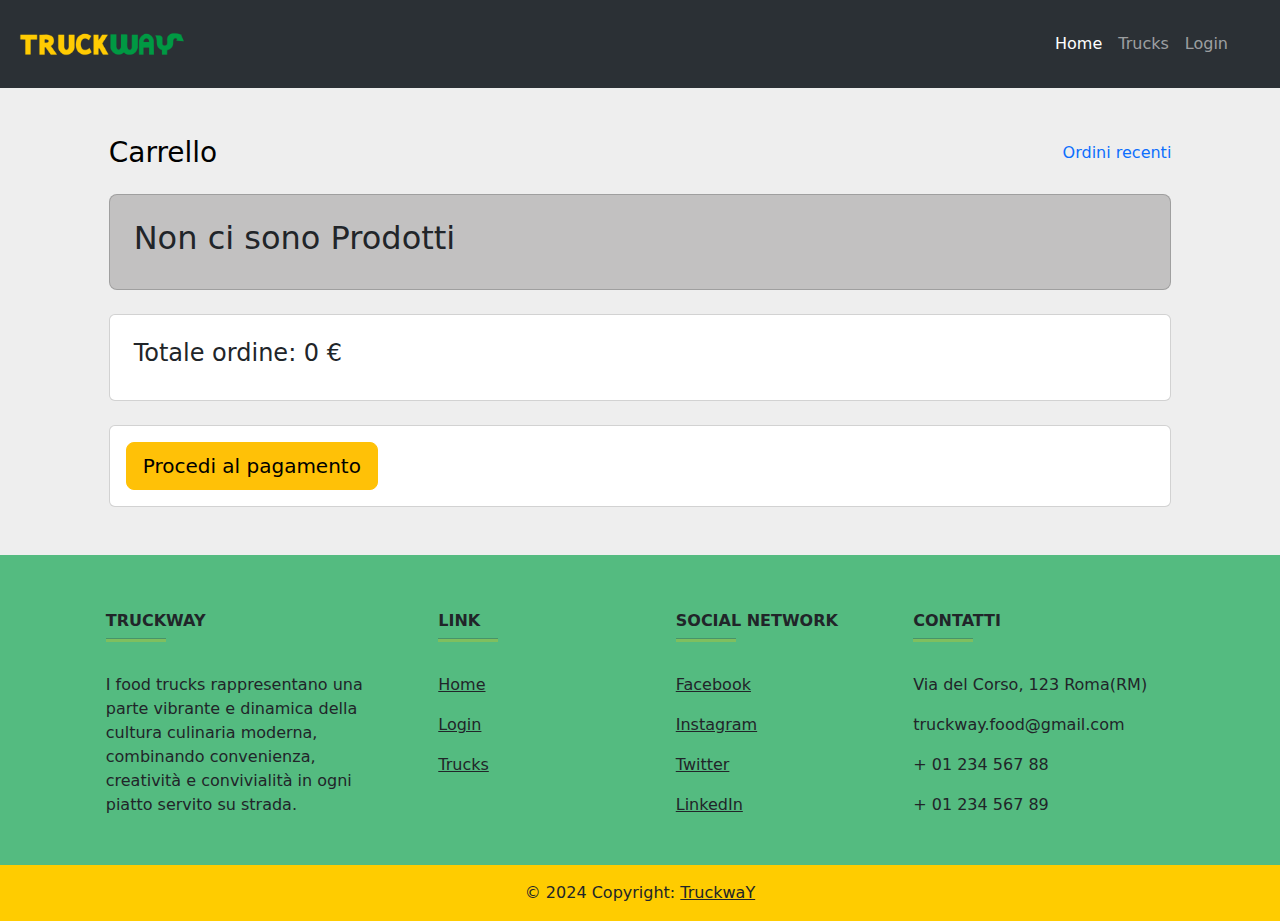
==== ProjectWork/carrello.html @ d1fb2fa9 "[add] table ordini" ====
<!DOCTYPE html>
<html lang="en">

<head>

    <meta charset="UTF-8">
    <meta name="viewport" content="width=device-width, initial-scale=1.0">

    <title>Carrello</title>

    <link href="https://cdn.jsdelivr.net/npm/bootstrap@5.3.3/dist/css/bootstrap.min.css" rel="stylesheet"
        integrity="sha384-QWTKZyjpPEjISv5WaRU9OFeRpok6YctnYmDr5pNlyT2bRjXh0JMhjY6hW+ALEwIH" crossorigin="anonymous">

    <link rel="stylesheet" href="https://cdn.jsdelivr.net/npm/swiper@11/swiper-bundle.min.css" />
    <link rel="stylesheet" href="https://cdnjs.cloudflare.com/ajax/libs/font-awesome/6.5.2/css/all.min.css"
        integrity="sha512-SnH5WK+bZxgPHs44uWIX+LLJAJ9/2PkPKZ5QiAj6Ta86w+fsb2TkcmfRyVX3pBnMFcV7oQPJkl9QevSCWr3W6A=="
        crossorigin="anonymous" referrerpolicy="no-referrer" />
    <link rel="stylesheet" href="./css/carrello.css">
</head>

<body>
    <header>
        <nav class="navbar navbar-expand-lg bg-body-tertiary" data-bs-theme="dark">
            <div class="container-fluid">
                <a href="index.html"><img src="./img/TruckwaY.png" alt="Logo" width="180" height="auto"></a>
                <button class="navbar-toggler" type="button" data-bs-toggle="collapse" data-bs-target="#navbarNav"
                    aria-controls="navbarNav" aria-expanded="false" aria-label="Toggle navigation">
                    <span class="navbar-toggler-icon"></span>
                </button>
                <div class="collapse navbar-collapse justify-content-end p-3" id="navbarNav">
                    <ul class="navbar-nav">
                        <li class="nav-item">
                            <a class="nav-link active" aria-current="page" href="./index.html">Home</a>
                        </li>
                        <li class="nav-item">
                            <a class="nav-link" href="./trucks.html">Trucks</a>
                        </li>
                        <li class="nav-item">
                            <a class="nav-link" href="./login.html">Login</a>
                        </li>
                        <li class="nav-item">
                            <a class="nav-link" href="./carrello.html"><i class="fa-solid fa-cart-shopping"></i>
                                <span
                                    class="position-absolute top-1 start-99 translate-middle badge rounded-pill bg-danger"
                                    id="numeroArticoli"></span>
                            </a>
                        </li>
                    </ul>
                </div>
            </div>
        </nav>
    </header>

    <section class="h-100" style="background-color: #eee;">
        <div class="container-carrello h-100 py-5">
            <div class="row d-flex justify-content-center align-items-center h-100">
                <div class="col-10">

                    <div class="d-flex justify-content-between align-items-center mb-4">
                        <h3 class="fw-normal mb-0 text-black">Carrello</h3>
                        <a href="./ordini.html" class="text-decoration-none">Ordini recenti</a>

                    </div>
                    <div class="prodotti" id="div-prodotti">

                    </div>

                    <div class="card mb-4">
                        <div class="card-body p-4 d-flex flex-row" id="totale-ordini">
                            <h2>Totale</h2>
                        </div>
                    </div>

                    <div class="card">
                        <div class="card-body">
                            <button type="button" data-mdb-button-init data-mdb-ripple-init
                                class="btn btn-warning btn-block btn-lg checkout">Procedi al pagamento</button>
                        </div>
                    </div>

                </div>
            </div>
        </div>
    </section>


    <footer class="text-center text-lg-start text-dark" style="background-color: #009942ab">

        <!-- Section: Links  -->
        <section class="footer p-2">
            <div class="container text-center text-md-start mt-5">
                <!-- Grid row -->
                <div class="row mt-3">
                    <!-- Grid column -->
                    <div class="col-md-3 col-lg-4 col-xl-3 mx-auto mb-4">
                        <!-- Content -->
                        <h6 class="text-uppercase fw-bold">TruckwaY</h6>
                        <hr class="mb-4 mt-0 d-inline-block mx-auto"
                            style="width: 60px; background-color: #FFCC00; height: 4px" />
                        <p>
                            I food trucks rappresentano una parte vibrante e dinamica della cultura culinaria moderna,
                            combinando convenienza, creatività e convivialità in ogni piatto servito su strada.
                        </p>
                    </div>
                    <!-- Grid column -->

                    <!-- Grid column -->
                    <div class="col-md-2 col-lg-2 col-xl-2 mx-auto mb-4">
                        <!-- Links -->
                        <h6 class="text-uppercase fw-bold">Link</h6>
                        <hr class="mb-4 mt-0 d-inline-block mx-auto"
                            style="width: 60px; background-color: #FFCC00; height: 4px" />
                        <p>
                            <a href="./index.html" class="text-dark">Home</a>
                        </p>
                        <p>
                            <a href="./login.html" class="text-dark">Login</a>
                        </p>
                        <p>
                            <a href="./trucks.html" class="text-dark">Trucks</a>
                        </p>
                    </div>
                    <!-- Grid column -->

                    <!-- Grid column -->
                    <div class="col-md-3 col-lg-2 col-xl-2 mx-auto mb-4">
                        <!-- Links -->
                        <h6 class="text-uppercase fw-bold">Social Network</h6>
                        <hr class="mb-4 mt-0 d-inline-block mx-auto"
                            style="width: 60px; background-color: #FFCC00; height: 4px" />
                        <p>
                            <a href="" class="text-dark me-4">
                                <i class="fab fa-facebook-f"></i> Facebook
                            </a>
                        </p>
                        <p>
                            <a href="" class="text-dark me-4">
                                <i class="fab fa-instagram"></i> Instagram
                            </a>
                        </p>
                        <p>
                            <a href="" class="text-dark me-4">
                                <i class="fab fa-twitter"></i> Twitter
                            </a>
                        </p>
                        <p>
                            <a href="" class="text-dark me-4">
                                <i class="fab fa-linkedin"></i> LinkedIn
                            </a>
                        </p>
                    </div>
                    <!-- Grid column -->

                    <!-- Grid column -->
                    <div class="col-md-4 col-lg-3 col-xl-3 mx-auto mb-md-0 mb-4">
                        <!-- Links -->
                        <h6 class="text-uppercase fw-bold">Contatti</h6>
                        <hr class="mb-4 mt-0 d-inline-block mx-auto"
                            style="width: 60px; background-color: #FFCC00; height: 4px" />
                        <p><i class="fas fa-home mr-3"></i> Via del Corso, 123 Roma(RM)</p>
                        <p><i class="fas fa-envelope mr-3"></i> truckway.food@gmail.com</p>
                        <p><i class="fas fa-phone mr-3"></i> + 01 234 567 88</p>
                        <p><i class="fas fa-print mr-3"></i> + 01 234 567 89</p>
                    </div>
                    <!-- Grid column -->
                </div>
                <!-- Grid row -->
            </div>
        </section>
        <!-- Section: Links  -->

        <!-- Copyright -->
        <div class="text-center p-3" style="background-color: #FFCC00">
            © 2024 Copyright:
            <a class="text-dark" href="./index.html">TruckwaY</a>
        </div>
        <!-- Copyright -->
    </footer>
    <!-- Footer -->


    <script src="https://cdn.jsdelivr.net/npm/bootstrap@5.3.3/dist/js/bootstrap.bundle.min.js"
        integrity="sha384-YvpcrYf0tY3lHB60NNkmXc5s9fDVZLESaAA55NDzOxhy9GkcIdslK1eN7N6jIeHz"
        crossorigin="anonymous"></script>
    <script src="https://cdn.jsdelivr.net/npm/swiper@11/swiper-bundle.min.js"></script>
    <script src="./js/carrello.js"></script>
</body>

</html>
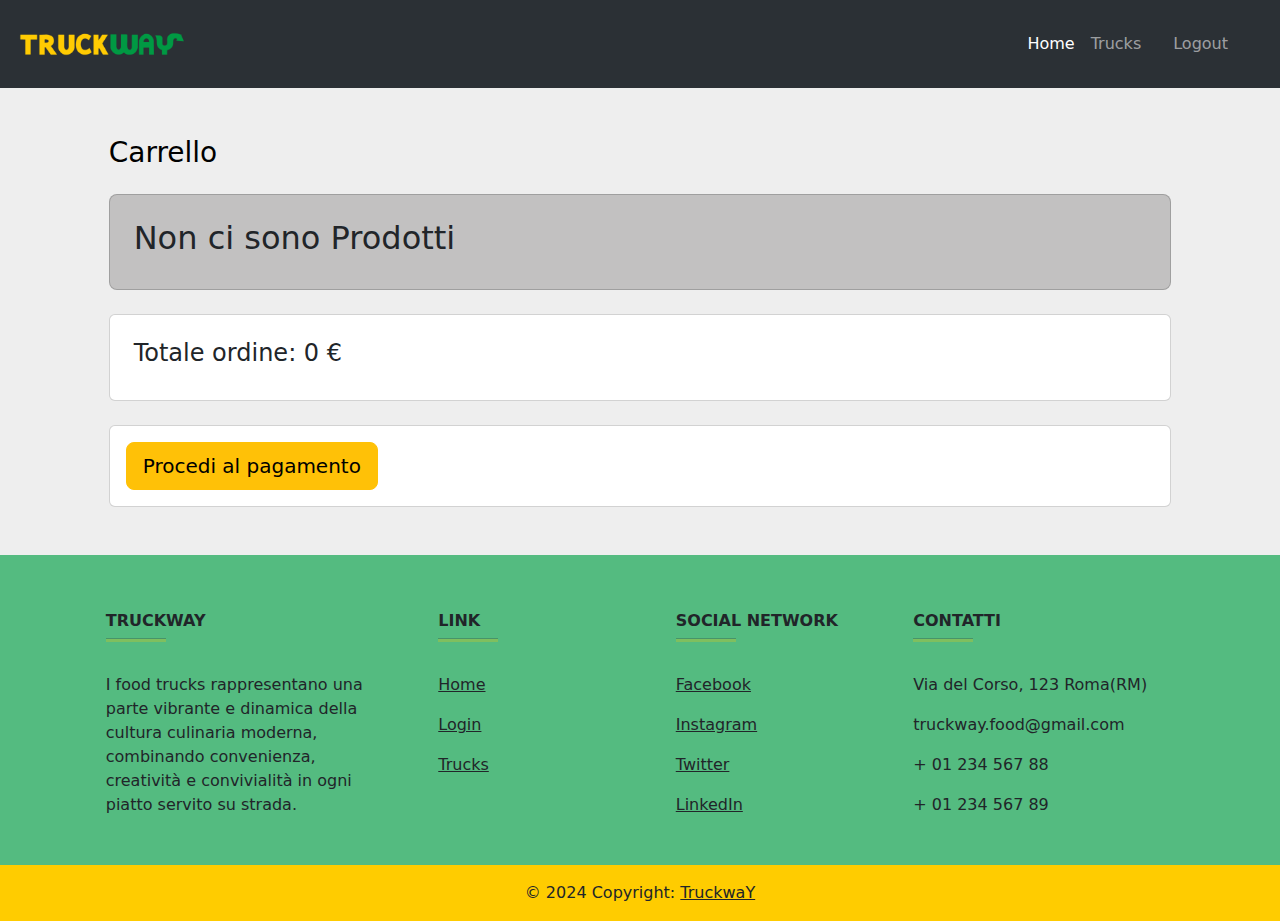
==== commit ae660be3: "fixed some bug" ====
--- a/ProjectWork/carrello.html
+++ b/ProjectWork/carrello.html
@@ -21,35 +21,45 @@
 <body>
     <header>
         <nav class="navbar navbar-expand-lg bg-body-tertiary" data-bs-theme="dark">
-            <div class="container-fluid">
-                <a href="index.html"><img src="./img/TruckwaY.png" alt="Logo" width="180" height="auto"></a>
-                <button class="navbar-toggler" type="button" data-bs-toggle="collapse" data-bs-target="#navbarNav"
-                    aria-controls="navbarNav" aria-expanded="false" aria-label="Toggle navigation">
-                    <span class="navbar-toggler-icon"></span>
-                </button>
-                <div class="collapse navbar-collapse justify-content-end p-3" id="navbarNav">
-                    <ul class="navbar-nav">
-                        <li class="nav-item">
-                            <a class="nav-link active" aria-current="page" href="./index.html">Home</a>
-                        </li>
-                        <li class="nav-item">
-                            <a class="nav-link" href="./trucks.html">Trucks</a>
-                        </li>
-                        <li class="nav-item">
-                            <a class="nav-link" href="./login.html">Login</a>
-                        </li>
-                        <li class="nav-item">
-                            <a class="nav-link" href="./carrello.html"><i class="fa-solid fa-cart-shopping"></i>
-                                <span
-                                    class="position-absolute top-1 start-99 translate-middle badge rounded-pill bg-danger"
-                                    id="numeroArticoli"></span>
-                            </a>
-                        </li>
-                    </ul>
-                </div>
+          <div class="container-fluid">
+            <a href="index.html"><img src="./img/TruckwaY.png" alt="Logo" width="180" height="auto"></a>
+            <button class="navbar-toggler" type="button" data-bs-toggle="collapse" data-bs-target="#navbarNav"
+              aria-controls="navbarNav" aria-expanded="false" aria-label="Toggle navigation">
+              <span class="navbar-toggler-icon"></span>
+            </button>
+            <div class="collapse navbar-collapse justify-content-end p-3" id="navbarNav">
+              <ul class="navbar-nav">
+                <li class="nav-item">
+                  <a class="nav-link active" aria-current="page" href="./index.html">Home</a>
+                </li>
+                <li class="nav-item">
+                  <a class="nav-link" href="./trucks.html">Trucks</a>
+                </li>
+                <li class="nav-item login d-none">
+                  <a class="nav-link d-none" href="./login.html">Login</a>
+                </li>
+                <li class="nav-item user" style="padding: 8px;">
+                  <a href=""><i class="fa-solid fa-circle-user" style="color: #cacbcc; font-size: 25px;"></i>
+                  </a>
+                </li>
+                <li class="nav-item logout">
+                  <a class="nav-link" href="./index.html">Logout</a>
+                </li>
+                <li class="nav-item logout d-none">
+                    <a class="nav-link" href="./index.html">Logout</a>
+                  </li>
+                <li class="nav-item" style="font-size: 20px;">
+                  <a class="nav-link" href="./carrello.html"><i class="fa-solid fa-cart-shopping"
+                      style="color: #cacbcc; font-size: 25px;"></i>
+                    <span class="position-absolute top-1 start-99 translate-middle badge rounded-pill bg-danger"
+                      id="numeroArticoli"></span>
+                  </a>
+                </li>
+              </ul>
             </div>
+          </div>
         </nav>
-    </header>
+      </header>
 
     <section class="h-100" style="background-color: #eee;">
         <div class="container-carrello h-100 py-5">
@@ -58,7 +68,6 @@
 
                     <div class="d-flex justify-content-between align-items-center mb-4">
                         <h3 class="fw-normal mb-0 text-black">Carrello</h3>
-                        <a href="./ordini.html" class="text-decoration-none">Ordini recenti</a>
 
                     </div>
                     <div class="prodotti" id="div-prodotti">
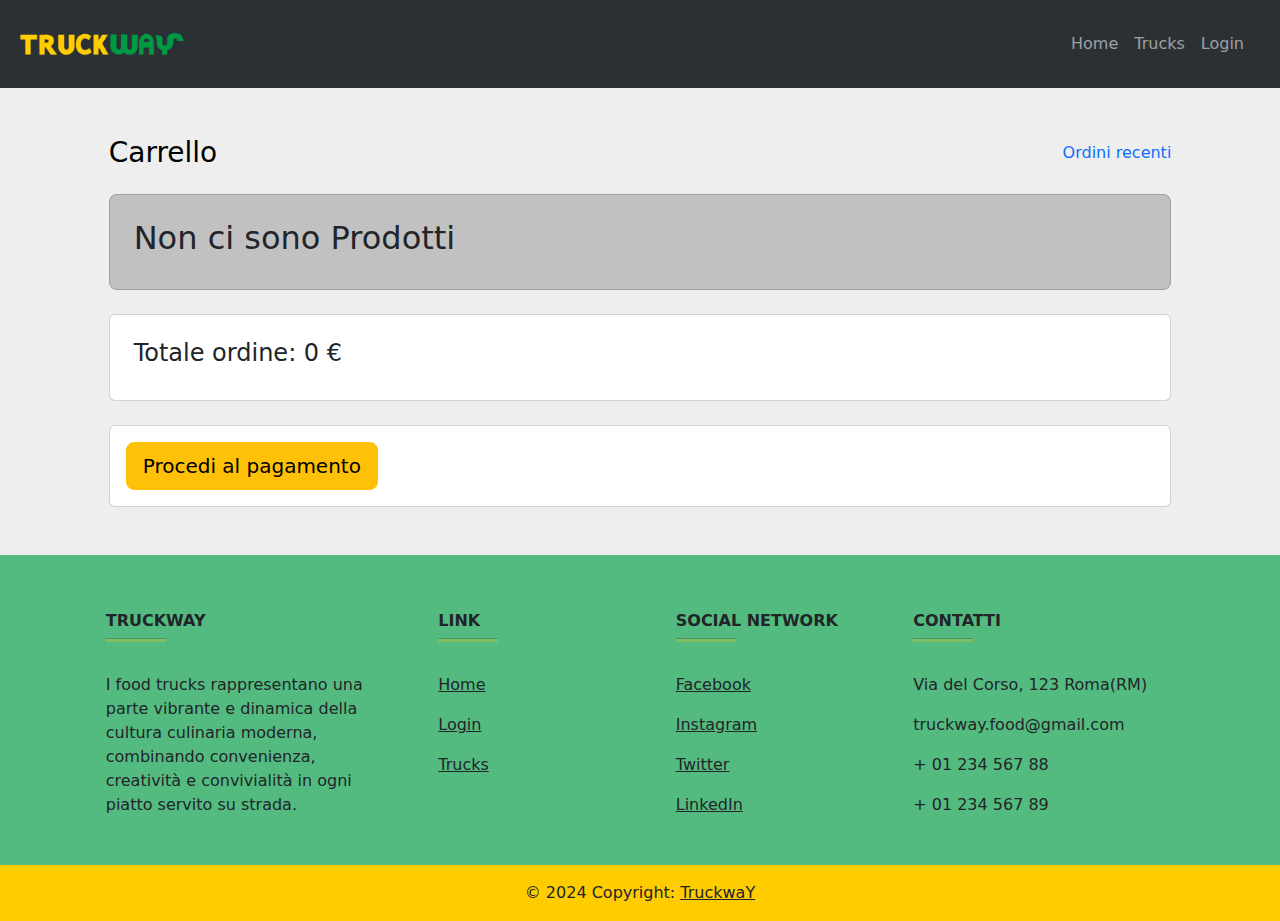
==== commit 2aebb802: "pagina user" ====
--- a/ProjectWork/carrello.html
+++ b/ProjectWork/carrello.html
@@ -29,27 +29,24 @@
             </button>
             <div class="collapse navbar-collapse justify-content-end p-3" id="navbarNav">
               <ul class="navbar-nav">
-                <li class="nav-item">
-                  <a class="nav-link active" aria-current="page" href="./index.html">Home</a>
+                <li class="nav-item index">
+                  <a class="nav-link " aria-current="page" href="./index.html">Home</a>
                 </li>
-                <li class="nav-item">
+                <li class="nav-item trucks">
                   <a class="nav-link" href="./trucks.html">Trucks</a>
                 </li>
-                <li class="nav-item login d-none">
-                  <a class="nav-link d-none" href="./login.html">Login</a>
+                <li class="nav-item login">
+                  <a class="nav-link" href="./login.html">Login</a>
                 </li>
-                <li class="nav-item user" style="padding: 8px;">
-                  <a href=""><i class="fa-solid fa-circle-user" style="color: #cacbcc; font-size: 25px;"></i>
+                <li class="nav-item user d-none" style="padding: 8px;">
+                  <a href="./dettaglioUser.html"><i class="fa-solid fa-circle-user" style="color: #cacbcc; font-size: 25px;"></i>
                   </a>
                 </li>
-                <li class="nav-item logout">
-                  <a class="nav-link" href="./index.html">Logout</a>
+                <li class="nav-item logout d-none">
+                  <a class="nav-link" href="#!">Logout</a>
                 </li>
-                <li class="nav-item logout d-none">
-                    <a class="nav-link" href="./index.html">Logout</a>
-                  </li>
-                <li class="nav-item" style="font-size: 20px;">
-                  <a class="nav-link" href="./carrello.html"><i class="fa-solid fa-cart-shopping"
+                <li class="nav-item carrello d-none" style="font-size: 20px;">
+                  <a class="nav-link active" href="./carrello.html"><i class="fa-solid fa-cart-shopping"
                       style="color: #cacbcc; font-size: 25px;"></i>
                     <span class="position-absolute top-1 start-99 translate-middle badge rounded-pill bg-danger"
                       id="numeroArticoli"></span>
@@ -68,6 +65,7 @@
 
                     <div class="d-flex justify-content-between align-items-center mb-4">
                         <h3 class="fw-normal mb-0 text-black">Carrello</h3>
+                        <a href="./ordini.html" class="text-decoration-none">Ordini recenti</a>
 
                     </div>
                     <div class="prodotti" id="div-prodotti">
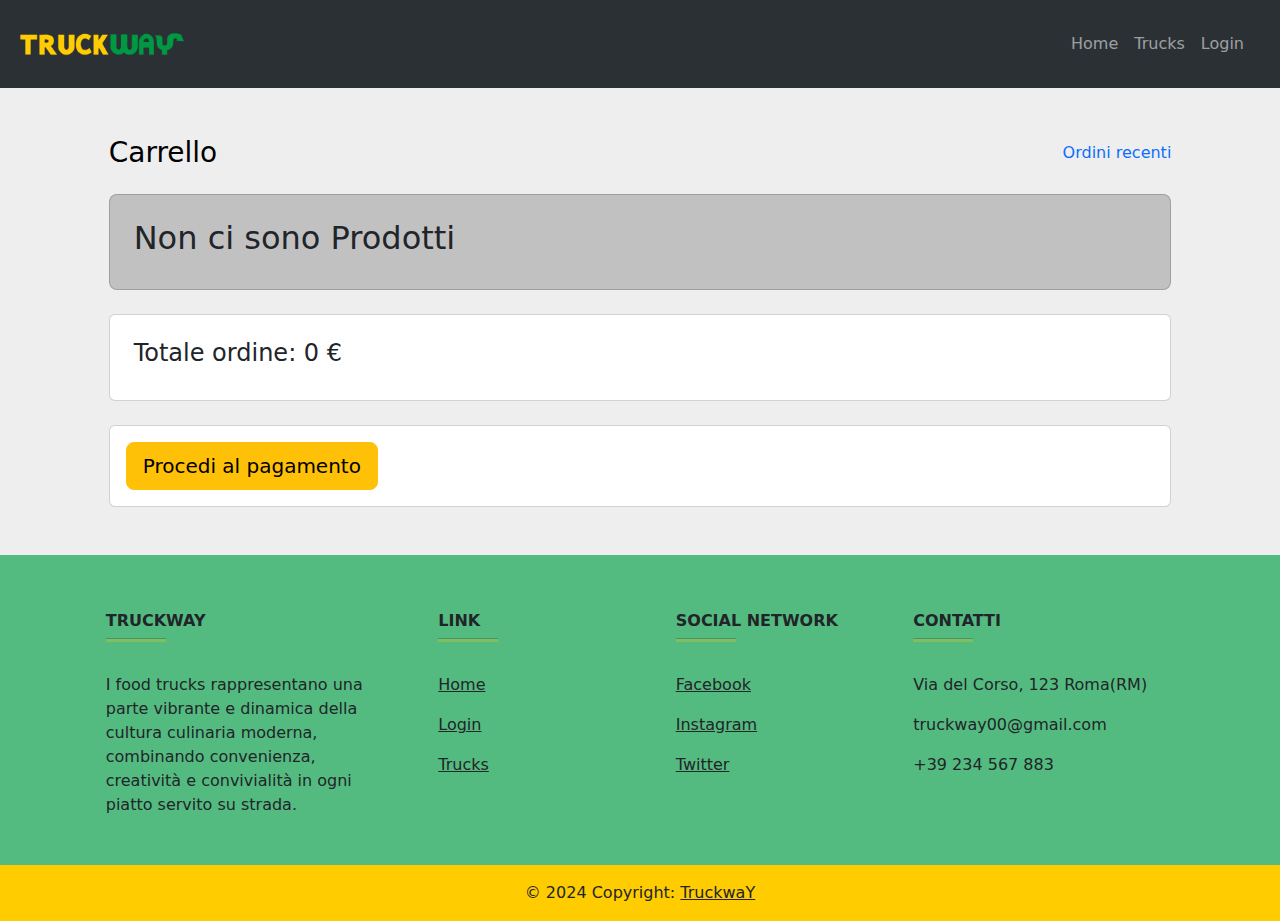
==== commit 8af9e940: "gg x ci" ====
--- a/ProjectWork/carrello.html
+++ b/ProjectWork/carrello.html
@@ -43,7 +43,7 @@
                   </a>
                 </li>
                 <li class="nav-item logout d-none">
-                  <a class="nav-link" href="#!">Logout</a>
+                  <a class="nav-link" href="./index.html">Logout</a>
                 </li>
                 <li class="nav-item carrello d-none" style="font-size: 20px;">
                   <a class="nav-link active" href="./carrello.html"><i class="fa-solid fa-cart-shopping"
@@ -135,27 +135,22 @@
                         <h6 class="text-uppercase fw-bold">Social Network</h6>
                         <hr class="mb-4 mt-0 d-inline-block mx-auto"
                             style="width: 60px; background-color: #FFCC00; height: 4px" />
-                        <p>
-                            <a href="" class="text-dark me-4">
-                                <i class="fab fa-facebook-f"></i> Facebook
-                            </a>
-                        </p>
-                        <p>
-                            <a href="" class="text-dark me-4">
-                                <i class="fab fa-instagram"></i> Instagram
-                            </a>
-                        </p>
-                        <p>
-                            <a href="" class="text-dark me-4">
-                                <i class="fab fa-twitter"></i> Twitter
-                            </a>
-                        </p>
-                        <p>
-                            <a href="" class="text-dark me-4">
-                                <i class="fab fa-linkedin"></i> LinkedIn
-                            </a>
-                        </p>
-                    </div>
+                            <p>
+                                <a href="https://www.facebook.com/profile.php?id=61559929603338" target="_blank" class="text-dark me-4">
+                                  <i class="fab fa-facebook-f"></i> Facebook
+                                </a>
+                              </p>
+                              <p>
+                                <a href="https://www.instagram.com/_truckway_/" target="_blank" class="text-dark me-4">
+                                  <i class="fab fa-instagram"></i> Instagram
+                                </a>
+                              </p>
+                              <p>
+                                <a href="https://x.com/truckway00" target="_blank" class="text-dark me-4">
+                                  <i class="fab fa-twitter"></i> Twitter
+                                </a>
+                              </p>
+                            </div>
                     <!-- Grid column -->
 
                     <!-- Grid column -->
@@ -165,9 +160,8 @@
                         <hr class="mb-4 mt-0 d-inline-block mx-auto"
                             style="width: 60px; background-color: #FFCC00; height: 4px" />
                         <p><i class="fas fa-home mr-3"></i> Via del Corso, 123 Roma(RM)</p>
-                        <p><i class="fas fa-envelope mr-3"></i> truckway.food@gmail.com</p>
-                        <p><i class="fas fa-phone mr-3"></i> + 01 234 567 88</p>
-                        <p><i class="fas fa-print mr-3"></i> + 01 234 567 89</p>
+                        <p><i class="fas fa-envelope mr-3"></i> truckway00@gmail.com</p>
+                        <p><i class="fas fa-phone mr-3"></i> +39 234 567 883</p>
                     </div>
                     <!-- Grid column -->
                 </div>
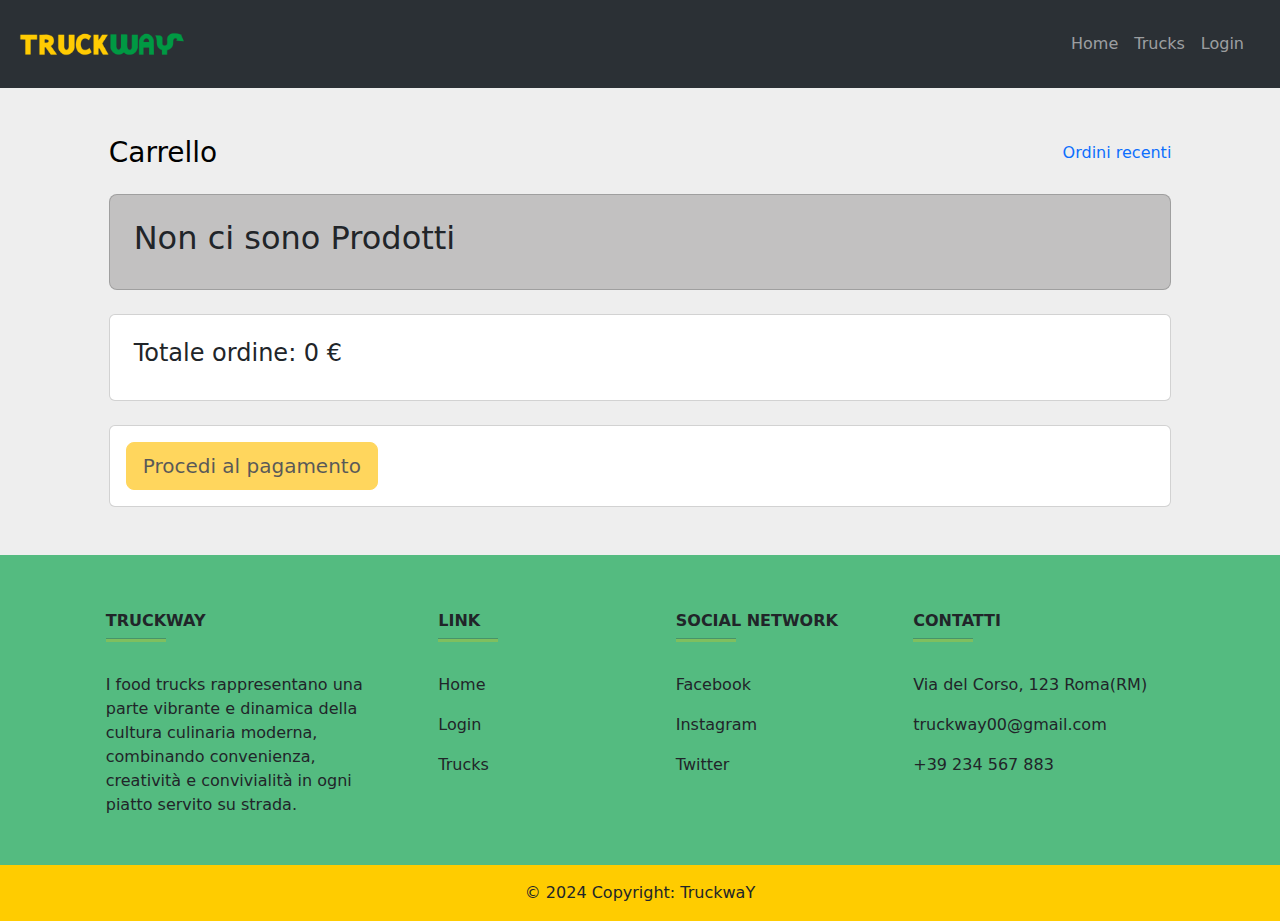
==== commit bd9e945f: "commit quasi finito" ====
--- a/ProjectWork/carrello.html
+++ b/ProjectWork/carrello.html
@@ -19,44 +19,47 @@
 </head>
 
 <body>
-    <header>
-        <nav class="navbar navbar-expand-lg bg-body-tertiary" data-bs-theme="dark">
-          <div class="container-fluid">
-            <a href="index.html"><img src="./img/TruckwaY.png" alt="Logo" width="180" height="auto"></a>
-            <button class="navbar-toggler" type="button" data-bs-toggle="collapse" data-bs-target="#navbarNav"
-              aria-controls="navbarNav" aria-expanded="false" aria-label="Toggle navigation">
-              <span class="navbar-toggler-icon"></span>
-            </button>
-            <div class="collapse navbar-collapse justify-content-end p-3" id="navbarNav">
-              <ul class="navbar-nav">
-                <li class="nav-item index">
-                  <a class="nav-link " aria-current="page" href="./index.html">Home</a>
-                </li>
-                <li class="nav-item trucks">
-                  <a class="nav-link" href="./trucks.html">Trucks</a>
-                </li>
-                <li class="nav-item login">
-                  <a class="nav-link" href="./login.html">Login</a>
-                </li>
-                <li class="nav-item user d-none" style="padding: 8px;">
-                  <a href="./dettaglioUser.html"><i class="fa-solid fa-circle-user" style="color: #cacbcc; font-size: 25px;"></i>
-                  </a>
-                </li>
-                <li class="nav-item logout d-none">
-                  <a class="nav-link" href="./index.html">Logout</a>
-                </li>
-                <li class="nav-item carrello d-none" style="font-size: 20px;">
-                  <a class="nav-link active" href="./carrello.html"><i class="fa-solid fa-cart-shopping"
-                      style="color: #cacbcc; font-size: 25px;"></i>
-                    <span class="position-absolute top-1 start-99 translate-middle badge rounded-pill bg-danger"
-                      id="numeroArticoli"></span>
-                  </a>
-                </li>
-              </ul>
-            </div>
-          </div>
-        </nav>
-      </header>
+  <header>
+    <nav class="navbar navbar-expand-lg bg-body-tertiary" data-bs-theme="dark">
+      <div class="container-fluid">
+        <div class="container-logo"><a href="index.html"><img src="./img/TruckwaY.png" alt="Logo" width="180" height="auto"></a></div>
+        <button class="navbar-toggler" type="button" data-bs-toggle="collapse" data-bs-target="#navbarNav"
+          aria-controls="navbarNav" aria-expanded="false" aria-label="Toggle navigation">
+          <span class="navbar-toggler-icon"></span>
+        </button>
+        <div class="collapse navbar-collapse justify-content-end p-3" id="navbarNav">
+          <ul class="navbar-nav">
+            <li class="nav-item index">
+              <a class="nav-link" aria-current="page" href="./index.html">Home</a>
+            </li>
+            <li class="nav-item trucks">
+              <a class="nav-link" href="./trucks.html">Trucks</a>
+            </li>
+            <li class="nav-item login">
+              <a class="nav-link" href="./login.html">Login</a>
+            </li>
+            <li class="nav-item user d-none" style="padding: 8px;">
+              <a href="./dettaglioUser.html"><i class="fa-solid fa-circle-user" style="color: #cacbcc; font-size: 25px;"></i>
+              </a>
+            </li>
+            <li class="nav-item admin d-none">
+              <a class="nav-link" href="http://localhost:8080/login">Admin</a>
+            </li>
+            <li class="nav-item logout d-none">
+              <a class="nav-link" href="./index.html">Logout</a>
+            </li>
+            <li class="nav-item carrello d-none" style="font-size: 20px;">
+              <a class="nav-link active" href="./carrello.html"><i class="fa-solid fa-cart-shopping"
+                  style="color: #cacbcc; font-size: 25px;"></i>
+                <span class="position-absolute top-1 start-99 translate-middle badge rounded-pill bg-danger"
+                  id="numeroArticoli"></span>
+              </a>
+            </li>
+          </ul>
+        </div>
+      </div>
+    </nav>
+  </header>
 
     <section class="h-100" style="background-color: #eee;">
         <div class="container-carrello h-100 py-5">
--- a/ProjectWork/css/carrello.css
+++ b/ProjectWork/css/carrello.css
@@ -0,0 +1,7 @@
+a {
+    text-decoration: none;
+  }
+
+  a:hover {
+    text-decoration: none;
+  }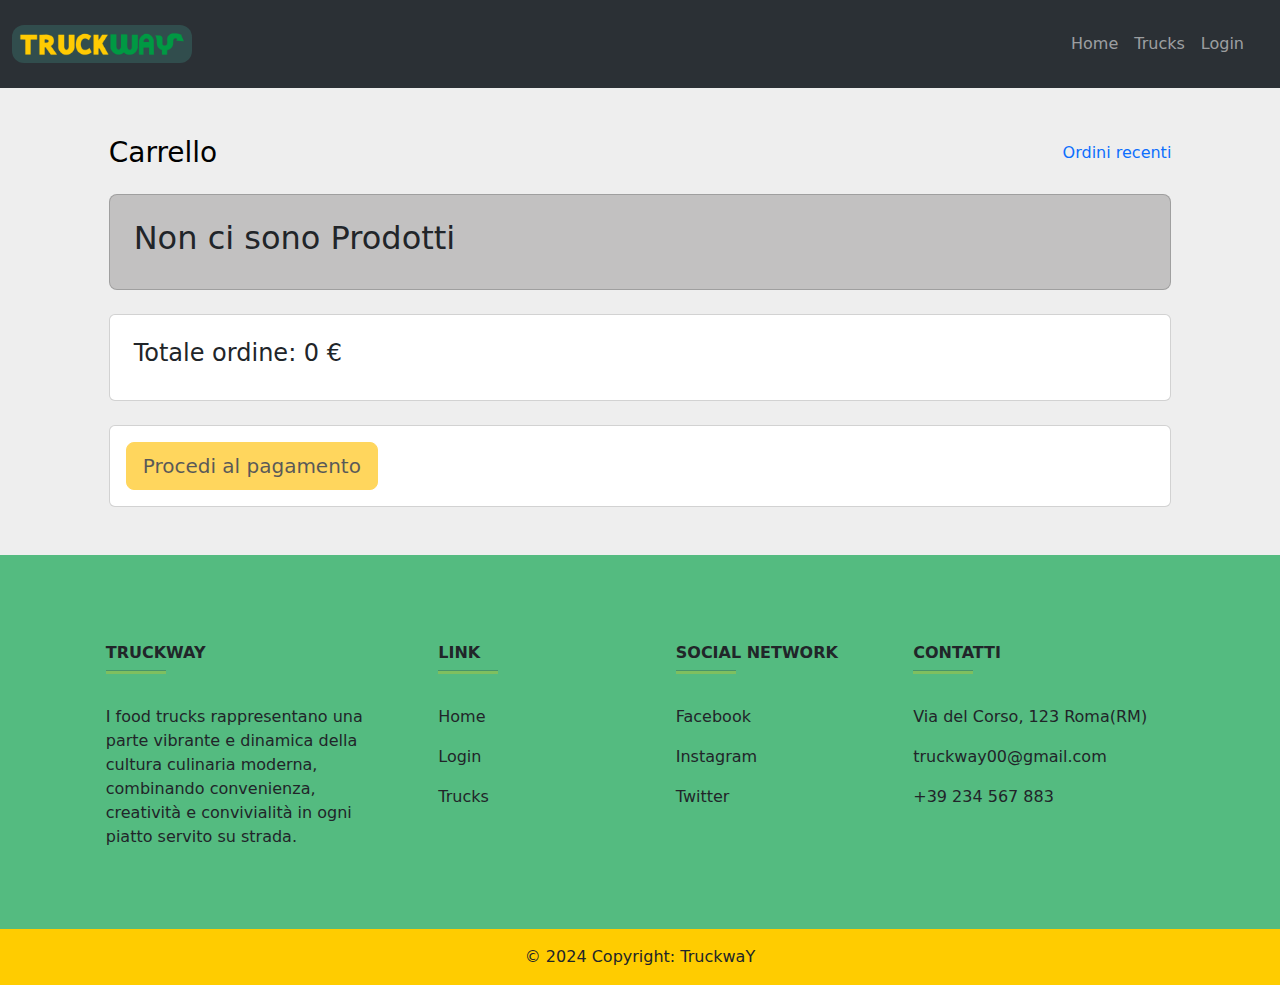
==== commit e520413b: "[add] padding" ====
--- a/ProjectWork/carrello.html
+++ b/ProjectWork/carrello.html
@@ -3,26 +3,27 @@
 
 <head>
 
-    <meta charset="UTF-8">
-    <meta name="viewport" content="width=device-width, initial-scale=1.0">
+  <meta charset="UTF-8">
+  <meta name="viewport" content="width=device-width, initial-scale=1.0">
 
-    <title>Carrello</title>
+  <title>Carrello</title>
 
-    <link href="https://cdn.jsdelivr.net/npm/bootstrap@5.3.3/dist/css/bootstrap.min.css" rel="stylesheet"
-        integrity="sha384-QWTKZyjpPEjISv5WaRU9OFeRpok6YctnYmDr5pNlyT2bRjXh0JMhjY6hW+ALEwIH" crossorigin="anonymous">
+  <link href="https://cdn.jsdelivr.net/npm/bootstrap@5.3.3/dist/css/bootstrap.min.css" rel="stylesheet"
+    integrity="sha384-QWTKZyjpPEjISv5WaRU9OFeRpok6YctnYmDr5pNlyT2bRjXh0JMhjY6hW+ALEwIH" crossorigin="anonymous">
 
-    <link rel="stylesheet" href="https://cdn.jsdelivr.net/npm/swiper@11/swiper-bundle.min.css" />
-    <link rel="stylesheet" href="https://cdnjs.cloudflare.com/ajax/libs/font-awesome/6.5.2/css/all.min.css"
-        integrity="sha512-SnH5WK+bZxgPHs44uWIX+LLJAJ9/2PkPKZ5QiAj6Ta86w+fsb2TkcmfRyVX3pBnMFcV7oQPJkl9QevSCWr3W6A=="
-        crossorigin="anonymous" referrerpolicy="no-referrer" />
-    <link rel="stylesheet" href="./css/carrello.css">
+  <link rel="stylesheet" href="https://cdn.jsdelivr.net/npm/swiper@11/swiper-bundle.min.css" />
+  <link rel="stylesheet" href="https://cdnjs.cloudflare.com/ajax/libs/font-awesome/6.5.2/css/all.min.css"
+    integrity="sha512-SnH5WK+bZxgPHs44uWIX+LLJAJ9/2PkPKZ5QiAj6Ta86w+fsb2TkcmfRyVX3pBnMFcV7oQPJkl9QevSCWr3W6A=="
+    crossorigin="anonymous" referrerpolicy="no-referrer" />
+  <link rel="stylesheet" href="./css/carrello.css">
 </head>
 
 <body>
   <header>
     <nav class="navbar navbar-expand-lg bg-body-tertiary" data-bs-theme="dark">
       <div class="container-fluid">
-        <div class="container-logo"><a href="index.html"><img src="./img/TruckwaY.png" alt="Logo" width="180" height="auto"></a></div>
+        <div class="container-logo"><a href="index.html"><img src="./img/TruckwaY.png" alt="Logo" width="180"
+              height="auto"></a></div>
         <button class="navbar-toggler" type="button" data-bs-toggle="collapse" data-bs-target="#navbarNav"
           aria-controls="navbarNav" aria-expanded="false" aria-label="Toggle navigation">
           <span class="navbar-toggler-icon"></span>
@@ -39,11 +40,12 @@
               <a class="nav-link" href="./login.html">Login</a>
             </li>
             <li class="nav-item user d-none" style="padding: 8px;">
-              <a href="./dettaglioUser.html"><i class="fa-solid fa-circle-user" style="color: #cacbcc; font-size: 25px;"></i>
+              <a href="./dettaglioUser.html"><i class="fa-solid fa-circle-user"
+                  style="color: #cacbcc; font-size: 25px;"></i>
               </a>
             </li>
             <li class="nav-item admin d-none">
-              <a class="nav-link" href="http://localhost:8080/login">Admin</a>
+              <a class="nav-link" href="http://localhost:8080/home" target="_blank">Admin</a>
             </li>
             <li class="nav-item logout d-none">
               <a class="nav-link" href="./index.html">Logout</a>
@@ -61,133 +63,129 @@
     </nav>
   </header>
 
-    <section class="h-100" style="background-color: #eee;">
-        <div class="container-carrello h-100 py-5">
-            <div class="row d-flex justify-content-center align-items-center h-100">
-                <div class="col-10">
+  <section class="h-100" style="background-color: #eee;">
+    <div class="container-carrello h-100 py-5 over">
+      <div class="row d-flex justify-content-center align-items-center h-100">
+        <div class="col-10">
 
-                    <div class="d-flex justify-content-between align-items-center mb-4">
-                        <h3 class="fw-normal mb-0 text-black">Carrello</h3>
-                        <a href="./ordini.html" class="text-decoration-none">Ordini recenti</a>
+          <div class="d-flex justify-content-between align-items-center mb-4">
+            <h3 class="fw-normal mb-0 text-black">Carrello</h3>
+            <a href="./ordini.html" class="text-decoration-none">Ordini recenti</a>
 
-                    </div>
-                    <div class="prodotti" id="div-prodotti">
+          </div>
+          <div class="prodotti" id="div-prodotti">
 
-                    </div>
+          </div>
 
-                    <div class="card mb-4">
-                        <div class="card-body p-4 d-flex flex-row" id="totale-ordini">
-                            <h2>Totale</h2>
-                        </div>
-                    </div>
+          <div class="card mb-4">
+            <div class="card-body p-4 d-flex flex-row" id="totale-ordini">
+              <h2>Totale</h2>
+            </div>
+          </div>
 
-                    <div class="card">
-                        <div class="card-body">
-                            <button type="button" data-mdb-button-init data-mdb-ripple-init
-                                class="btn btn-warning btn-block btn-lg checkout">Procedi al pagamento</button>
-                        </div>
-                    </div>
+          <div class="card">
+            <div class="card-body">
+              <button type="button" data-mdb-button-init data-mdb-ripple-init
+                class="btn btn-warning btn-block btn-lg checkout">Procedi al pagamento</button>
+            </div>
+          </div>
 
-                </div>
-            </div>
         </div>
-    </section>
+      </div>
+    </div>
+  </section>
 
 
-    <footer class="text-center text-lg-start text-dark" style="background-color: #009942ab">
+  <footer class="text-center text-lg-start text-dark" style="background-color: #009942ab">
 
-        <!-- Section: Links  -->
-        <section class="footer p-2">
-            <div class="container text-center text-md-start mt-5">
-                <!-- Grid row -->
-                <div class="row mt-3">
-                    <!-- Grid column -->
-                    <div class="col-md-3 col-lg-4 col-xl-3 mx-auto mb-4">
-                        <!-- Content -->
-                        <h6 class="text-uppercase fw-bold">TruckwaY</h6>
-                        <hr class="mb-4 mt-0 d-inline-block mx-auto"
-                            style="width: 60px; background-color: #FFCC00; height: 4px" />
-                        <p>
-                            I food trucks rappresentano una parte vibrante e dinamica della cultura culinaria moderna,
-                            combinando convenienza, creatività e convivialità in ogni piatto servito su strada.
-                        </p>
-                    </div>
-                    <!-- Grid column -->
+    <!-- Section: Links  -->
+    <section class="footer p-2 md-padding">
+      <div class="container text-center text-md-start mt-5">
+        <!-- Grid row -->
+        <div class="row mt-3">
+          <!-- Grid column -->
+          <div class="col-md-3 col-lg-4 col-xl-3 mx-auto mb-4">
+            <!-- Content -->
+            <h6 class="text-uppercase fw-bold">TruckwaY</h6>
+            <hr class="mb-4 mt-0 d-inline-block mx-auto" style="width: 60px; background-color: #FFCC00; height: 4px" />
+            <p>
+              I food trucks rappresentano una parte vibrante e dinamica della cultura culinaria moderna,
+              combinando convenienza, creatività e convivialità in ogni piatto servito su strada.
+            </p>
+          </div>
+          <!-- Grid column -->
 
-                    <!-- Grid column -->
-                    <div class="col-md-2 col-lg-2 col-xl-2 mx-auto mb-4">
-                        <!-- Links -->
-                        <h6 class="text-uppercase fw-bold">Link</h6>
-                        <hr class="mb-4 mt-0 d-inline-block mx-auto"
-                            style="width: 60px; background-color: #FFCC00; height: 4px" />
-                        <p>
-                            <a href="./index.html" class="text-dark">Home</a>
-                        </p>
-                        <p>
-                            <a href="./login.html" class="text-dark">Login</a>
-                        </p>
-                        <p>
-                            <a href="./trucks.html" class="text-dark">Trucks</a>
-                        </p>
-                    </div>
-                    <!-- Grid column -->
+          <!-- Grid column -->
+          <div class="col-md-2 col-lg-2 col-xl-2 mx-auto mb-4">
+            <!-- Links -->
+            <h6 class="text-uppercase fw-bold">Link</h6>
+            <hr class="mb-4 mt-0 d-inline-block mx-auto" style="width: 60px; background-color: #FFCC00; height: 4px" />
+            <p>
+              <a href="./index.html" class="text-dark">Home</a>
+            </p>
+            <p>
+              <a href="./login.html" class="text-dark">Login</a>
+            </p>
+            <p>
+              <a href="./trucks.html" class="text-dark">Trucks</a>
+            </p>
+          </div>
+          <!-- Grid column -->
 
-                    <!-- Grid column -->
-                    <div class="col-md-3 col-lg-2 col-xl-2 mx-auto mb-4">
-                        <!-- Links -->
-                        <h6 class="text-uppercase fw-bold">Social Network</h6>
-                        <hr class="mb-4 mt-0 d-inline-block mx-auto"
-                            style="width: 60px; background-color: #FFCC00; height: 4px" />
-                            <p>
-                                <a href="https://www.facebook.com/profile.php?id=61559929603338" target="_blank" class="text-dark me-4">
-                                  <i class="fab fa-facebook-f"></i> Facebook
-                                </a>
-                              </p>
-                              <p>
-                                <a href="https://www.instagram.com/_truckway_/" target="_blank" class="text-dark me-4">
-                                  <i class="fab fa-instagram"></i> Instagram
-                                </a>
-                              </p>
-                              <p>
-                                <a href="https://x.com/truckway00" target="_blank" class="text-dark me-4">
-                                  <i class="fab fa-twitter"></i> Twitter
-                                </a>
-                              </p>
-                            </div>
-                    <!-- Grid column -->
+          <!-- Grid column -->
+          <div class="col-md-3 col-lg-2 col-xl-2 mx-auto mb-4">
+            <!-- Links -->
+            <h6 class="text-uppercase fw-bold">Social Network</h6>
+            <hr class="mb-4 mt-0 d-inline-block mx-auto" style="width: 60px; background-color: #FFCC00; height: 4px" />
+            <p>
+              <a href="https://www.facebook.com/profile.php?id=61559929603338" target="_blank" class="text-dark me-4">
+                <i class="fab fa-facebook-f"></i> Facebook
+              </a>
+            </p>
+            <p>
+              <a href="https://www.instagram.com/_truckway_/" target="_blank" class="text-dark me-4">
+                <i class="fab fa-instagram"></i> Instagram
+              </a>
+            </p>
+            <p>
+              <a href="https://x.com/truckway00" target="_blank" class="text-dark me-4">
+                <i class="fab fa-twitter"></i> Twitter
+              </a>
+            </p>
+          </div>
+          <!-- Grid column -->
 
-                    <!-- Grid column -->
-                    <div class="col-md-4 col-lg-3 col-xl-3 mx-auto mb-md-0 mb-4">
-                        <!-- Links -->
-                        <h6 class="text-uppercase fw-bold">Contatti</h6>
-                        <hr class="mb-4 mt-0 d-inline-block mx-auto"
-                            style="width: 60px; background-color: #FFCC00; height: 4px" />
-                        <p><i class="fas fa-home mr-3"></i> Via del Corso, 123 Roma(RM)</p>
-                        <p><i class="fas fa-envelope mr-3"></i> truckway00@gmail.com</p>
-                        <p><i class="fas fa-phone mr-3"></i> +39 234 567 883</p>
-                    </div>
-                    <!-- Grid column -->
-                </div>
-                <!-- Grid row -->
-            </div>
-        </section>
-        <!-- Section: Links  -->
+          <!-- Grid column -->
+          <div class="col-md-4 col-lg-3 col-xl-3 mx-auto mb-md-0 mb-4">
+            <!-- Links -->
+            <h6 class="text-uppercase fw-bold">Contatti</h6>
+            <hr class="mb-4 mt-0 d-inline-block mx-auto" style="width: 60px; background-color: #FFCC00; height: 4px" />
+            <p><i class="fas fa-home mr-3"></i> Via del Corso, 123 Roma(RM)</p>
+            <p><i class="fas fa-envelope mr-3"></i> truckway00@gmail.com</p>
+            <p><i class="fas fa-phone mr-3"></i> +39 234 567 883</p>
+          </div>
+          <!-- Grid column -->
+        </div>
+        <!-- Grid row -->
+      </div>
+    </section>
+    <!-- Section: Links  -->
 
-        <!-- Copyright -->
-        <div class="text-center p-3" style="background-color: #FFCC00">
-            © 2024 Copyright:
-            <a class="text-dark" href="./index.html">TruckwaY</a>
-        </div>
-        <!-- Copyright -->
-    </footer>
-    <!-- Footer -->
+    <!-- Copyright -->
+    <div class="text-center p-3" style="background-color: #FFCC00">
+      © 2024 Copyright:
+      <a class="text-dark" href="./index.html">TruckwaY</a>
+    </div>
+    <!-- Copyright -->
+  </footer>
+  <!-- Footer -->
 
 
-    <script src="https://cdn.jsdelivr.net/npm/bootstrap@5.3.3/dist/js/bootstrap.bundle.min.js"
-        integrity="sha384-YvpcrYf0tY3lHB60NNkmXc5s9fDVZLESaAA55NDzOxhy9GkcIdslK1eN7N6jIeHz"
-        crossorigin="anonymous"></script>
-    <script src="https://cdn.jsdelivr.net/npm/swiper@11/swiper-bundle.min.js"></script>
-    <script src="./js/carrello.js"></script>
+  <script src="https://cdn.jsdelivr.net/npm/bootstrap@5.3.3/dist/js/bootstrap.bundle.min.js"
+    integrity="sha384-YvpcrYf0tY3lHB60NNkmXc5s9fDVZLESaAA55NDzOxhy9GkcIdslK1eN7N6jIeHz"
+    crossorigin="anonymous"></script>
+  <script src="https://cdn.jsdelivr.net/npm/swiper@11/swiper-bundle.min.js"></script>
+  <script src="./js/carrello.js"></script>
 </body>
 
 </html>--- a/ProjectWork/css/carrello.css
+++ b/ProjectWork/css/carrello.css
@@ -1,7 +1,21 @@
 a {
-    text-decoration: none;
-  }
+  text-decoration: none;
+}
 
-  a:hover {
-    text-decoration: none;
-  }+a:hover {
+  text-decoration: none;
+}
+
+.container-logo {
+  background-color: #314d4d;
+  border-radius: 12px;
+}
+
+.over {
+  overflow-x: hidden;
+}
+
+.md-padding {
+  padding-top: 40px !important;
+  padding-bottom: 40px !important;
+}